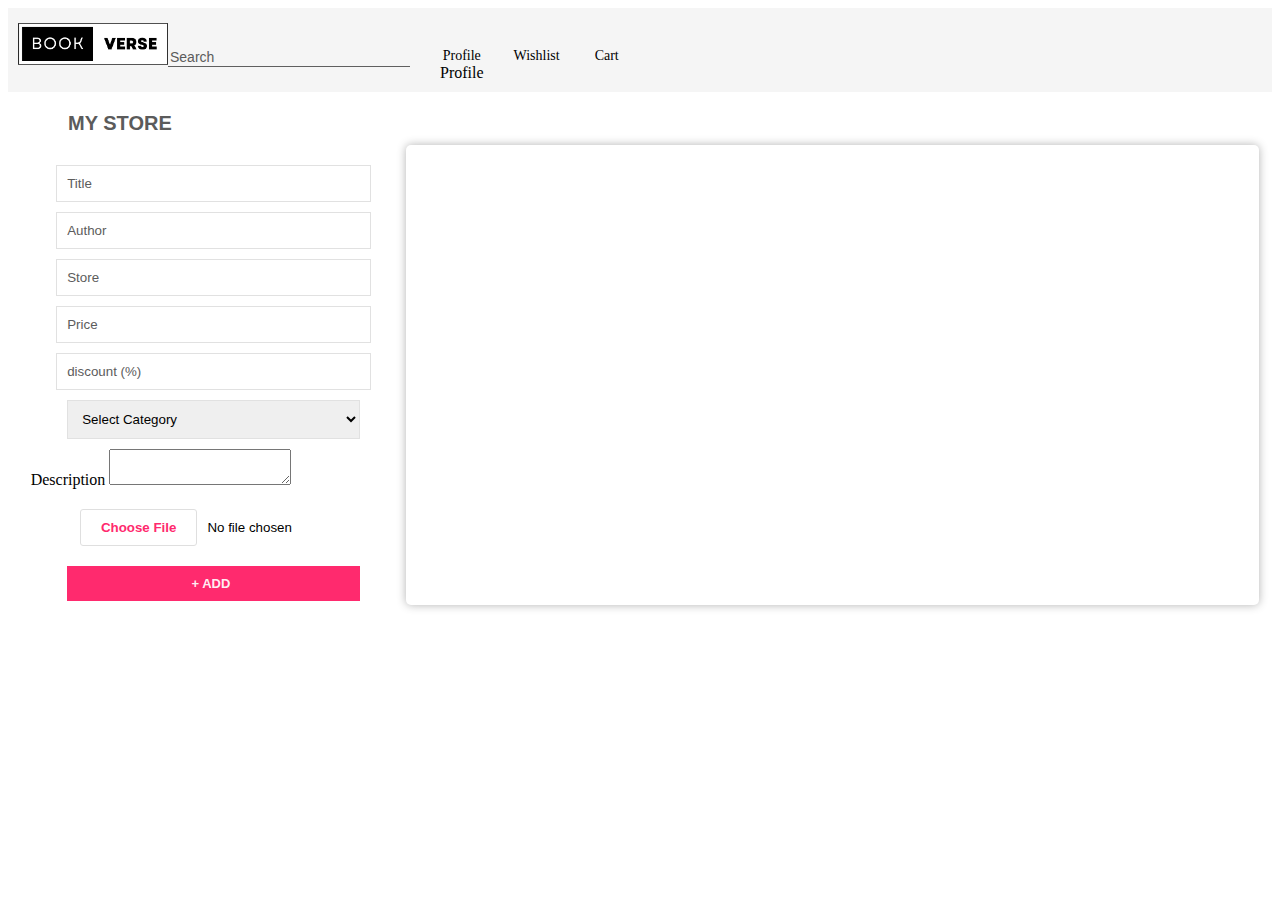
==== admin.html @ 46417f0f "initial commit" ====
<!DOCTYPE html>
<html lang="en">
<head>
    <meta charset="UTF-8">
    <meta name="viewport" content="width=device-width, initial-scale=1.0">
    <title>BookVerse</title>

    <link href="https://cdn.jsdelivr.net/npm/bootstrap@5.3.1/dist/css/bootstrap.min.css" rel="stylesheet" integrity="sha384-4bw+/aepP/YC94hEpVNVgiZdgIC5+VKNBQNGCHeKRQN+PtmoHDEXuppvnDJzQIu9" crossorigin="anonymous">
    <script src="https://cdn.jsdelivr.net/npm/bootstrap@5.3.1/dist/js/bootstrap.bundle.min.js" integrity="sha384-HwwvtgBNo3bZJJLYd8oVXjrBZt8cqVSpeBNS5n7C8IVInixGAoxmnlMuBnhbgrkm" crossorigin="anonymous"></script>
    <link rel="stylesheet" href="./Resources/CSS/index.css">
    <link rel="stylesheet" href="./Resources/CSS/admin.css">
</head>
<body>
    <nav class="navbar-1" style="position: sticky;top: 0; left: 0; display: flex;" >
        <div class="container" style="margin-top: 5px;">
            <a class="navbar-brand" href="index.html">
            <img src="/Resources/Images/bookverse.png" alt="Bootstrap" width="150px">
            </a>
        </div>

        <div class="header">
            <input type="text" class="search-box" placeholder="Search">
            <div class="user-space">
                <div class="user-space-item" id="profile">
                    <div class="user-space-name">Profile</div>
                    <div class="dropdown-menu">Profile</div>
                </div>
                <div class="wishlist user-space-item">
                    <div class="user-space-name" onclick=wishListPage()>Wishlist</div>
                </div>
                <div class="cart user-space-item">
                    <div class="user-space-name" onclick=cartPage()>Cart</div>
                </div>
            </div>
        </div>
    </nav>
    <div class="profile-popup" id="login-popup">
        <div class="profile-popup-welcome">Welcome</div>
        <div class="profile-popup-msg">To access account and manage orders</div>
        <a href="./signup.html">LOGIN / SIGNUP</a>
    </div>

    <div class="profile-popup" id="user-popup">

        <div id="user-profile">
            <div id="user-profile-profile">Mahesh Godage</div>
            <div id="contact">9022064250</div>
        </div>
        <div class="user-action-section">
            <!-- <div id="my-store" onclick=myStorePage()>My Store</div> -->
            <div id="wishlist" onclick=wishListPage()>Wishlist</div>
            <div id="cart" onclick=cartPage()>Cart</div>
            <div></div>
        </div>
        <div>
            <div id="logout">Logout</div>
        </div>
    </div>

    <div class="profile-popup" id="user-popup">

        <div id="user-profile">
            <div id="user-profile-profile">Mahesh Godage</div>
            <div id="contact">9022064250</div>
        </div>
        <div class="user-action-section">
            <div>Wishlist</div>
            <div>Cart</div>
        </div>
        <div>
            <div id="logout">Logout</div>
        </div>
    </div>
   
    <div id="my-store-title">MY STORE</div>

    <div class="my-store">
        <div id="store">
            <div id="add-item-form-div">
                <form id="add-item-form">
                    <input class="form-item details" type="text" id="item-title" placeholder="Title">
                    <input class="form-item details" type="text" id="author-name" placeholder="Author">
                    <input class="form-item details" type="text" id="store-name" placeholder="Store">
                    <input class="form-item details" type="text" id="mrp" placeholder="Price">
                    <input class="form-item details" type="text" id="discount" placeholder="discount (%)">
                    <select name="category" class="form-item" id="item-category">
                        <option value="null">Select Category</option>
                        <option value="Science-Fiction">Science & Fiction</option>
                        <option value="Religion-Spirituality">Religion & Spirituality</option>
                        <option value="Action-Adventure">Action & Adventure</option>
                        <option value="Mystery">Mystery</option>
                        <option value="Horror">Horror</option>
                        <option value="Thriller-Suspense">Thriller & Suspense</option>
                        <option value="Historical-Fiction">Historical Fiction</option>
                        <option value="Biography">Biography</option>
                        <option value="Food-Drink">Food & Drink</option>
                        <option value="Art-Photography">Art & Photography</option>
                        <option value="History">History</option>
                        <option value="True-Crime">True Crime</option>
                    </select>
                    <div class="input-group">
                        <span class="input-group-text">Description</span>
                        <textarea class="form-control" id="description" aria-label="With textarea"></textarea>
                      </div>
                    <div id="item-picture">
                        <input class="form-item" type="file" id="file-input">
                    </div>

                    <button class="form-item" name="add-item" id="add-item-btn">+ ADD</button>

                </form>
            </div>
        </div>
        <div id="items">
            <!-- <div id="all-items-title">ALL ITEMS</div> -->
            <div class="scroll-bg">
                <div id="all-item-list">

                    <!-- <div class="one-item" id="01" onmouseover=editItem(this.id) onmouseout=notEditItem(this.id)>
                        <div class="update-delete-btn">
                            <button class="update-btn" onclick=updateItem(this.id) id="">UPDATE</button>
                            <button class="delete-btn">DELETE</button>
                        </div>
                        <div class="all-items-item"><img src="./Resources/Images/Books/book1.jpg" alt="" ></div>
                        <div class="price">
                            <div class="item-price"><span>₹</span><span>1559</span></div>
                            <div class="item-mrp"><span>MRP</span><span class="item-mrp-line-through" >₹1999</span></div>
                        </div>
                    </div>
                    <div class="one-item" id="02" onclick=editItem(this.id)>
                        <div class="all-items-item"><img src="./Resources/Images/Books/book1.jpg" alt="" id="03"></div>
                        <div class="price">
                            <div class="item-price"><span>₹</span><span>1559</span></div>
                            <div class="item-mrp"><span>MRP</span><span class="item-mrp-line-through">₹1999</span></div>
                        </div>
                    </div> -->
                    <!-- <div class="one-item" id="03" onclick=editItem(this.id)>
                        <div class="all-items-item"><img src="../Resources/image-stock/img22.jpg" alt=""></div>
                        <div class="price">
                            <div class="item-price"><span>₹</span><span>1559</span></div>
                            <div class="item-mrp"><span>MRP</span><span class="item-mrp-line-through">₹1999</span></div>
                        </div>
                    </div>
                    <div class="one-item" id="04" onclick=editItem(this.id)>
                        <div class="all-items-item"><img src="../Resources/image-stock/img55.jpg" alt=""></div>
                        <div class="price">
                            <div class="item-price"><span>₹</span><span>1559</span></div>
                            <div class="item-mrp"><span>MRP</span><span class="item-mrp-line-through">₹1999</span></div>
                        </div>
                    </div> -->
                    
                </div>
            </div>
        </div>
    </div>

    <!-- <div>
        <h1>new</h1>
        <img src="" alt="" width="100px" id="img-to-show">
    </div> -->
    <script src="./Resources/JS/admin.js" type="text/javascript"></script>
    <!-- <script src="./Resources/JS/index.js" type="text/javascript"></script> -->

</body>
</html>
---- Resources/CSS/index.css ----
.navbar-1 {
    background-color: #f5f5f5;
    padding: 10px;
    z-index: 1;
}


.header {
    /* z-index: 2; */
    margin-top: 30px; margin-right: 70px;
    /* position: fixed; */
    
    display: flex;
}

.search-box {
    border: none;
    border-bottom: 1px solid #5f5f5f;
    background: transparent;
    outline: none;
    color: #000000;
    width: 220px;
    font-size: 14px;
    font-weight: 100;
    transition: 0.3s;
    height: min-content;
    padding-right: 20px;
    margin-right: 10px;
    
}

::placeholder {
    color: rgb(75, 75, 75);
    opacity: 0.9;
}

.search-box:focus {
    width: 300px;
    border-color: #5761b0;
}

.user-space {
    display: flex;
}

.user-space > div {
    align-items: center;
}

.user-space-item {
   padding-right: 10px; padding-left: 20px;
}

.user-space-name {
    cursor: pointer;
    justify-content: center;
    justify-self: center;
    width: auto;
    font-size: 14px;
    font-weight: 500;
}





.cart {
    margin-left: 5px;
}


.categories {
    padding-bottom: 5px;
    margin: 5px 10px;
    border-bottom: 1px solid rgb(224, 224, 224);
}

.more-filters {
    margin-right: auto;
    margin: 0px;
}

.price-note {
    color: #4d4d4d;
    font-size: 12px;
    font-weight: 200;
    /* opacity: ; */
    margin-right: 10px;
    padding-top: 5px;
    padding-bottom: 5px;
    padding-right: 12px;
    border-right: 1px solid rgb(189, 189, 189);

}

.filter-btn {
    font-family: 'Gill Sans', 'Gill Sans MT', Calibri, 'Trebuchet MS', sans-serif;
    /* margin: -4px; */
    border: 2px solid rgb(229, 229, 230);
    background-color: #ffffff;
    padding: 0px 15px;
    font-size: 13px;
    font-weight: 600;
    opacity: 0.8;
    border-radius: 5px;
    transition: 0.2s;
}

.filter-btn:hover {
    background-color: #f4f4f4;
    border: 2px solid rgb(205, 205, 206);
    cursor: pointer;
}

.filter-btn:focus, .filter-btn>img:focus {
    background-color: #000000;
    border: 2px solid rgb(218, 218, 220);
    cursor: pointer;
    color: white;
}


.filter-btn>img {
    margin-bottom: -2px;
}


.suggested-items {
    display: flex;
    flex-wrap: wrap;
    justify-content: space-between;
    margin: 10px 0px;
    height: 300px;
    width: 100%;
    padding: 10px 0px;
    
}
.suggested-item-list {
    background-color: #ffffffb5;
    margin: 15px 35px;
    width: 180px;
    border-radius: 5px;
    box-shadow: 0px 0px 5px rgb(214, 214, 214);

}

.suggested-item-img > img{
    cursor: pointer;
    width: 100%;
    height: 220px;
    border-radius: 5px 5px 0px 0px;
}


.suggested-item-prices {
    width: 100%;
    margin: 5px 0px;
    display: flex;
    justify-content: space-around;
}

.suggested-item-price {
    font-family:'Franklin Gothic Medium', 'Arial Narrow', Arial, sans-serif;
    color: #404040;
    /* padding-right: 5px; */
}

.suggested-item-mrp {
    font-size: 13px;
    font-weight: 500;
    color: #5b5b5b;
    font-family:'Segoe UI', Tahoma, Geneva, Verdana, sans-serif;
}

.suggested-item-mrp-line-through {
    text-decoration: line-through;
}


.suggested-buy-btn {
    display: flex;
    margin: 5px;
    justify-content: space-around;
}
.suggested-add-to-bag{
    padding: 5px 7px;
    border: none;
    border-radius: 5px;
    display: flex;
    text-transform: uppercase;
    color: #fff;
    background-color: #ff2a6e;
    font-size: 12px;
    font-weight: 500;
    
}

.suggested-add-to-bag > img {
    width: 11px;
    margin-right: 2px;
}

.suggested-add-to-wishlist {
    background:none;
    border: none;
}

.suggested-add-to-wishlist > img {
    width: 20px;
    padding-bottom: 5px;
}




.profile-popup {
    display: flex;
    flex-direction: column;
    background-color: rgb(244, 253, 255);
    padding: 10px 15px;
    position: fixed;
    top: 1;
    right: 0;
    z-index: 2;
    /* width: 200px; */
    margin-right: 7%;
    margin-top: 0px;

    border: none;
    border-radius: 5px;
    box-shadow: 0px 0px 5px rgb(145, 145, 145);

}

.profile-popup > a {
    width: max-content;
    text-decoration: none;
    margin: 10px 0px 10px 0px;
    padding: 10px 15px;
    background:none;
    border: 1px solid rgb(210, 210, 210);
    border-radius: 3px;
    color:#ff2a6e;
    font-weight: 600;
    transition: 0.5;
    cursor: pointer;
}

.profile-popup > a:hover {
    border: 1px solid #ff2a6e;
    box-shadow: 0px 0px 5px rgb(220, 220, 220);
}

.profile-popup {
    display: none;
}
#profile {
    cursor: pointer;
    padding-bottom: 10px;
    margin-bottom: -10px;
}
/* 
#login-popup {
    display: none;
} */

/* #user-popup{
    display: none;
}  */


.profile-popup-welcome {
    margin-top: 10px;
    font-family: 'Franklin Gothic Medium', 'Arial Narrow', Arial, sans-serif;
    font-size: 14px;
    font-weight: 700;
    color: #545454;
}

.profile-popup-msg {
    color: #565656;
    font-family:'Segoe UI', Tahoma, Geneva, Verdana, sans-serif;
    font-size: 13px;
    font-weight: 400;
}

.user-action-section {
    color: #4a4a4a;
    font-family:'Segoe UI', Tahoma, Geneva, Verdana, sans-serif;
    font-size: 14px;
    font-weight: 500;
    margin: 10px 0px;
    /* border-bottom: 1px solid rgb(217, 217, 217); */
}
#logout {
    cursor: pointer;
    color:#ff2a6e;
    font-family:'Segoe UI', Tahoma, Geneva, Verdana, sans-serif;
    font-size: 14px;
    font-weight: 500;
    /* margin: 10px 0px; */
}

#my-store, #wishlist, #cart {
    margin-bottom: 3px;
    cursor: pointer;
}
/* #user-popup {

} */

#user-popup {
    margin-right: 150px;
}

#user-profile {
    padding-right: 70px;
    cursor: pointer;
    border-bottom: 1px solid rgb(217, 217, 217);
}
#user-profile-profile {
    margin-top: 10px;
    font-family: 'Franklin Gothic Medium', 'Arial Narrow', Arial, sans-serif;
    font-size: 16px;
    color: #4d4d4d;
}
#contact {
    padding-bottom: 5px;
    font-size: 13px;
    color: #4d4d4d;
}


.clicked-book {
    display: flex;
    padding: 10px 10px;
    margin: 10px 50px;
    box-shadow: 0px 0px 5px rgb(234, 234, 234);
}

.item-elements {
    margin: 0px 20px;
}

.book-details {
    width: 70%;

    display: flex;
    flex-direction: column;
}

.book-name {
    width: 100%;
    color: #4b4b4b;
    margin: 10px 10px;
    font-family:'Trebuchet MS', 'Lucida Sans Unicode', 'Lucida Grande', 'Lucida Sans', Arial, sans-serif;
    font-weight: 600;
    font-style: italic;
    text-transform:uppercase;
    font-size: 28px;
}

.author {
    text-transform:uppercase;
    margin: 0px 0px 10px 10px;
    font-family: 'Franklin Gothic Medium', 'Arial Narrow', Arial, sans-serif;
    color: rgb(135, 70, 70);
    font-weight: 500;
    font-size: 17px;
}

.book-description{
    /* width: 100%; */
    color: #323232;
    font-weight: 400;
    font-style: italic;
    border-radius: 5px;
    box-shadow: 0px 0px 5px rgb(226, 226, 226);
    padding: 10px;
    text-align: justify;
    height: 280px;
    overflow: hidden;
    overflow-y: scroll;
}
.book-description::-webkit-scrollbar{
    width: 10px;
}

.price-index {
    margin-top: 90px;
    margin-left: auto;
    /* margin-right: 0px; */
    font-family:'Franklin Gothic Medium', 'Arial Narrow', Arial, sans-serif;
    font-size: 30px;
    color: #404040;
}

.price-price-index {
    margin-top: 4px;
    text-align: center;
}
.off {
    color: #ffaa64;
    font-size: 20px;
    margin-top: 10px;
    padding-right: 10px;
}
.mrp {
    margin-top: 10px;
    font-size: 20px;
    color: #5b5b5b;
    font-family:'Segoe UI', Tahoma, Geneva, Verdana, sans-serif;
}
.mrp-price {
    text-decoration: line-through;
}

.price-discount1 {
    display: flex;
    flex-direction: row;
    justify-content:space-between;
}

.price-discount1 > div {
    /* margin:5px; */
    padding: 0px 5px;
}

.add-to-cart-btn {
    margin-top: 20px;
    font-size: 15px;
    color: white;
    border: none;
    padding: 8px 20px;
    border-radius: 5px;
    background-color: #ff2a6e;
}

.main-suggested-add-to-wishlist {
    background:none;
    border: none;
    width: 15px;
    padding-left: 10px;
}
---- Resources/CSS/admin.css ----
.my-store {
    margin-top: 10px;
    margin-left: auto;
    margin-right: auto;
    width: 98%;
    /* margin: 20px; */
    /* background-color: #eabdbd; */
    display: flex;
    flex-direction: row;
    justify-content: space-around;
}

#store {
    /* margin:10px; */
    padding: 10px;
    /* background-color: rgb(183, 253, 253); */
    width: 30%;
}



#add-item-form-div {
    /* background-color: #944188; */
    margin-left: auto;
    margin-right: auto;
    margin-top: 10px;
    justify-content: space-around;
}

.form-item {
    /* background-color: #c6c6c6; */
    margin: 10px 10px;
    padding: 10px;
    display: flex;
    
    justify-content: space-around;
    align-items: center;
    width: 80%;
    /* margin: 5px 10px; */
}

#item-category {
    margin-left: auto;
    margin-right: auto;
    border: 1px solid rgb(165, 165, 165);
}


input::file-selector-button {
    margin-left: 10%;
    margin-right: 10px;
    background-color: white;
    font-weight: bold;
    color:#ff2a6e;
    padding: 10px 20px;
    border: 1px solid rgb(223, 223, 223);
    border-radius: 3px;
}

#item-category {
    border: 1px solid rgb(225, 225, 225);
    display: flex;
    flex-direction: row;
}

.details {
    border-radius: 0px;
    border: 1px solid rgb(225, 225, 225);
    /* border-radius: 1px; */
    margin-left: auto;
    margin-right: auto;
}

#add-item-btn {
    margin-left: auto;
    margin-right: auto;
    background:#ff2a6e;
    border: none;
    font-weight: 700;
    color: #ffffffeb;
    font-weight: 600;
    font-size: 13px;
    padding-left: 5px;
    text-decoration: none;
    cursor: pointer;
}

#item-picture {
    margin-left: auto;
    margin-right: auto;
}

#my-store-title {
    margin: 20px 0px;
    padding-left: 60px;
    margin-bottom: 10px;
    text-align: left;
    font-family:'Segoe UI', Tahoma, Geneva, Verdana, sans-serif;
    font-size: 20px;
    font-weight: 700;
    color: #5b5b5b;
}

#items {

    /* background-color: aqua; */
    width: 70%;

}
#all-items-title {
    text-align: center;
    /* padding-left: 20px; */
    /* text-align: left; */
    font-family:'Segoe UI', Tahoma, Geneva, Verdana, sans-serif;
    font-size: 16px;
    font-weight: 600;
    color: #5b5b5b;
}

#all-item-list {
    margin: 10px 0px;
    justify-content:left;
    /* background-color: #944188; */
    display: flex;
    flex-wrap: wrap;
    flex-direction: row-reverse;
}

#all-items {
    background-color: #ffffffb5;
    margin: 10px;
    /* width: 150px; */
    border-radius: 5px;
    box-shadow: 0px 0px 5px rgb(214, 214, 214);
}

.one-item {
    /* cursor: pointer; */
    height: 205px;
    width: 120px;
    margin: 5px 10px;
    /* background-color: rgb(238, 238, 238); */
}

.all-items-item > img{
    /* height: 170px; */
    width: 100%;
    border-radius: 5px;
}


.price {
    padding: 0px 3px;
    display: flex;
    justify-content: space-between;
}

.item-price {
    display: flex;
    font-family:'Franklin Gothic Medium', 'Arial Narrow', Arial, sans-serif;
    color: #404040;
    /* padding-right: 2px; */
}

.item-mrp {
    display: flex;
    font-size: 13px;
    font-weight: 500;
    color: #5b5b5b;
    font-family:'Segoe UI', Tahoma, Geneva, Verdana, sans-serif;
}

.item-mrp > div {
    display: flex;
}

.item-mrp-line-through {
    text-decoration: line-through;
}


.scroll-bg {
    /* background-color: #944188; */
    /* border: 1px thin rgb(99, 99, 99); */
    border-radius: 5px;

    box-shadow: 0px 0px 10px rgb(179, 179, 179);
    padding: 5px 0px 5px 5px;
}

#all-item-list {
    height: 430px;
    overflow: hidden;
    overflow-y: scroll;
    
}
::-webkit-scrollbar {
    display: none;
    /* width: 1em; */
}

.update-delete-btn {
    display: flex;
    flex-direction: column;
    position: absolute;
    margin: 50px 0px 0px 15px;
    padding: 0px 10px;
    
}

.update-delete-btn  > button {
    cursor: pointer;
    font-size: 12px;
    margin: 10px 0px;
    background-color: white;
    font-weight: bold;
    color: #ff2a6e;
    padding: 5px 10px;
    border: 1px solid rgb(223, 223, 223);
    border-radius: 3px;
    transition: 0.2s;
    display: none;

}

.update-delete-btn > button:hover{
    opacity: 1;
    border: 1px solid rgb(140, 140, 140);
}
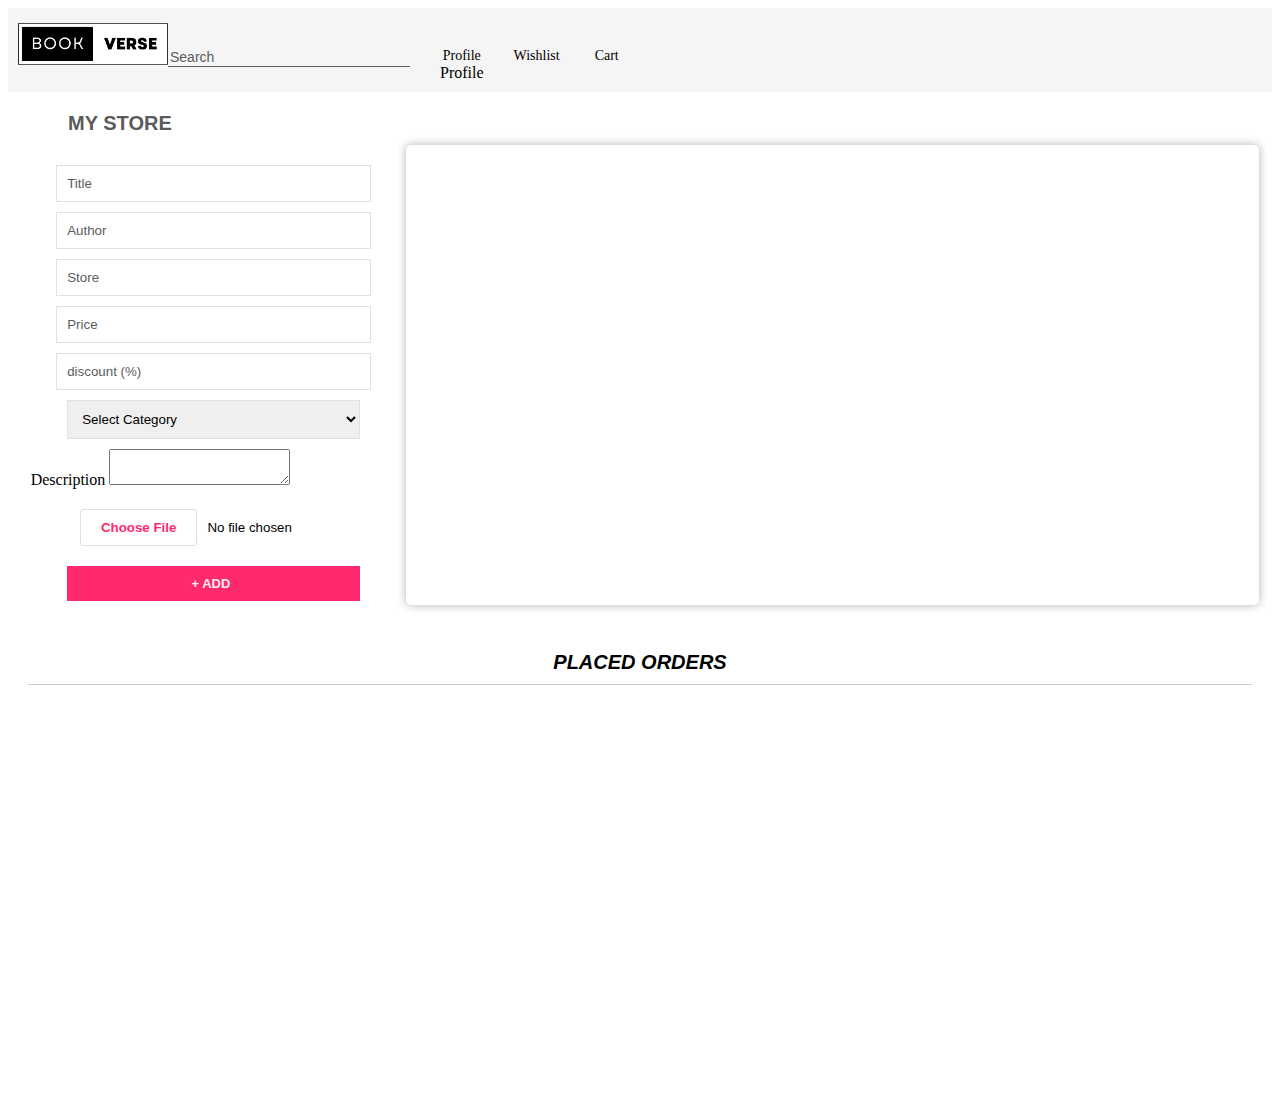
==== commit 932b5a1b: "added order history monitoring" ====
--- a/admin.html
+++ b/admin.html
@@ -154,6 +154,41 @@
         </div>
     </div>
 
+
+
+    
+    <div id="scroll-bg" style="display: flex; flex-direction: column;">
+        <div id="placed-order-text">
+            PLACED ORDERS
+        </div>
+        <div class="suggested-items" style="display: flex; flex-wrap: wrap; justify-content:flex-start;" id="all-items-order">
+            <!-- <div class="suggested-item-list">
+                <div class="suggested-item-img"><img src="./Resources/Images/Books/book5.jpg" alt=""></div>
+                <div class="suggested-item-prices">
+                    <div class="suggested-item-price"><span id="suggested-item-1-price">₹1559</span></div>
+                    <div class="suggested-item-mrp">MRP<span class="suggested-item-mrp-line-through" id="suggested-item-1-mrp">₹1999</span></div>
+                </div>
+                
+            </div>
+            <div class="suggested-item-list">
+                <div class="suggested-item-img"><img src="./Resources/Images/Books/book5.jpg" alt=""></div>
+                <div class="suggested-item-prices">
+                    <div class="suggested-item-price"><span id="suggested-item-1-price">₹1559</span></div>
+                    <div class="suggested-item-mrp">MRP<span class="suggested-item-mrp-line-through" id="suggested-item-1-mrp">₹1999</span></div>
+                </div>
+                
+                <div>
+                    <button class="deliver-order">DELIVER</button>
+                </div> -->
+            </div>
+    
+        </div>
+    </div>
+
+    <div class="footer" style="height: 50px;">
+        
+    </div>
+
     <!-- <div>
         <h1>new</h1>
         <img src="" alt="" width="100px" id="img-to-show">
--- a/Resources/CSS/index.css
+++ b/Resources/CSS/index.css
@@ -71,6 +71,7 @@
 
 
 .categories {
+    visibility: hidden;
     padding-bottom: 5px;
     margin: 5px 10px;
     border-bottom: 1px solid rgb(224, 224, 224);
@@ -207,10 +208,14 @@
 }
 
 .suggested-add-to-wishlist > img {
+    /* src: url(../Images/heart-icon-pink.png); */
     width: 20px;
     padding-bottom: 5px;
 }
 
+.added-to-wishlist {
+    src: url(../Images/heart-icon-filled.png);
+}
 
 
 
--- a/Resources/CSS/admin.css
+++ b/Resources/CSS/admin.css
@@ -231,3 +231,36 @@
     border: 1px solid rgb(140, 140, 140);
 }
 
+
+
+#placed-order-text {
+    border-bottom: 1px solid #ccc;
+    text-align: center;
+    font-family: 'Gill Sans', 'Gill Sans MT', Calibri, 'Trebuchet MS', sans-serif;
+    margin: 20px;
+    padding: 10px;
+    font-size: 20px;
+    font-weight: 600;
+    text-transform: capitalize;
+    font-style: italic;
+}
+
+.deliver-order {
+
+    margin: 10%;
+    margin-top: 0px;
+    margin-bottom: 5px;
+    width: 80%;
+    border: none;
+    background-color: #ff2a6e;
+    color:white;
+    /* font-family: 'Gill Sans', 'Gill Sans MT', Calibri, 'Trebuchet MS', sans-serif; */
+    font-weight: 600;
+    padding: 5px;
+
+}
+
+.deliver-order:hover{
+    /* background-color: #45ac73; */
+    border: 1px solid white;
+}